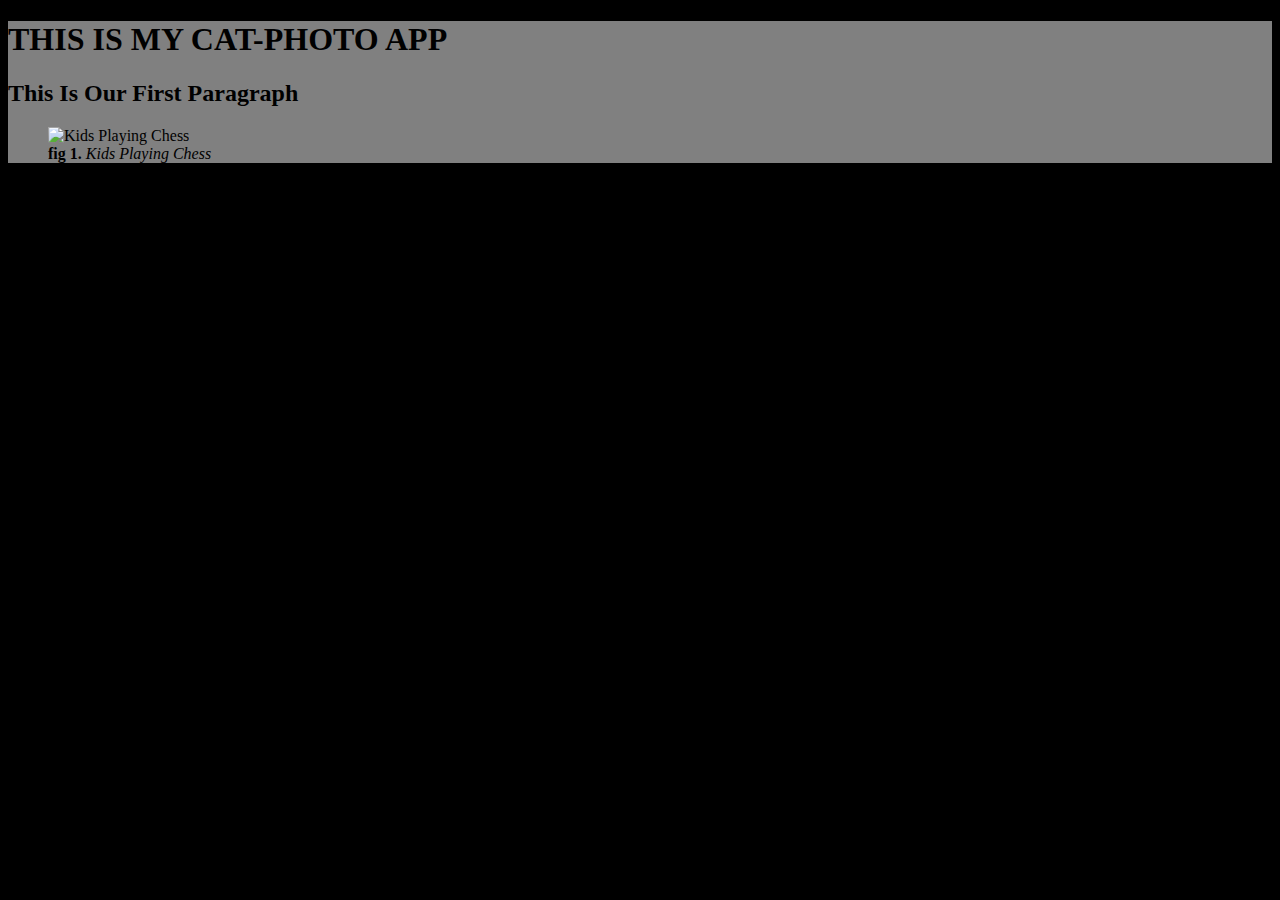
==== LearningHTML-CSS/miniProjects/CatPhotoApp/index.html @ cf88f878 "Adding Image to the main page" ====
<!DOCTYPE html>
<head style="background-color: brown;">
    <main>
    <title>
Cats APP
    </title>
</main>
</head>

<body style="background-color:black;">
<section style="background-color:gray; color: black;">
    <div>
    <h1>THIS IS MY CAT-PHOTO APP</h1>
    <p>
        <h2>This Is Our First Paragraph</h2>
        <figure>
        <img src="C:\Users\admin\Pictures\2023-03\wx_camera_1678776292919.jpg" alt="Kids Playing Chess" width="150">
        <figcaption><b>fig 1.</b> <i>Kids Playing Chess</i></figcaption>
        </figure>
    </p>
    </div>

</section>
</body>
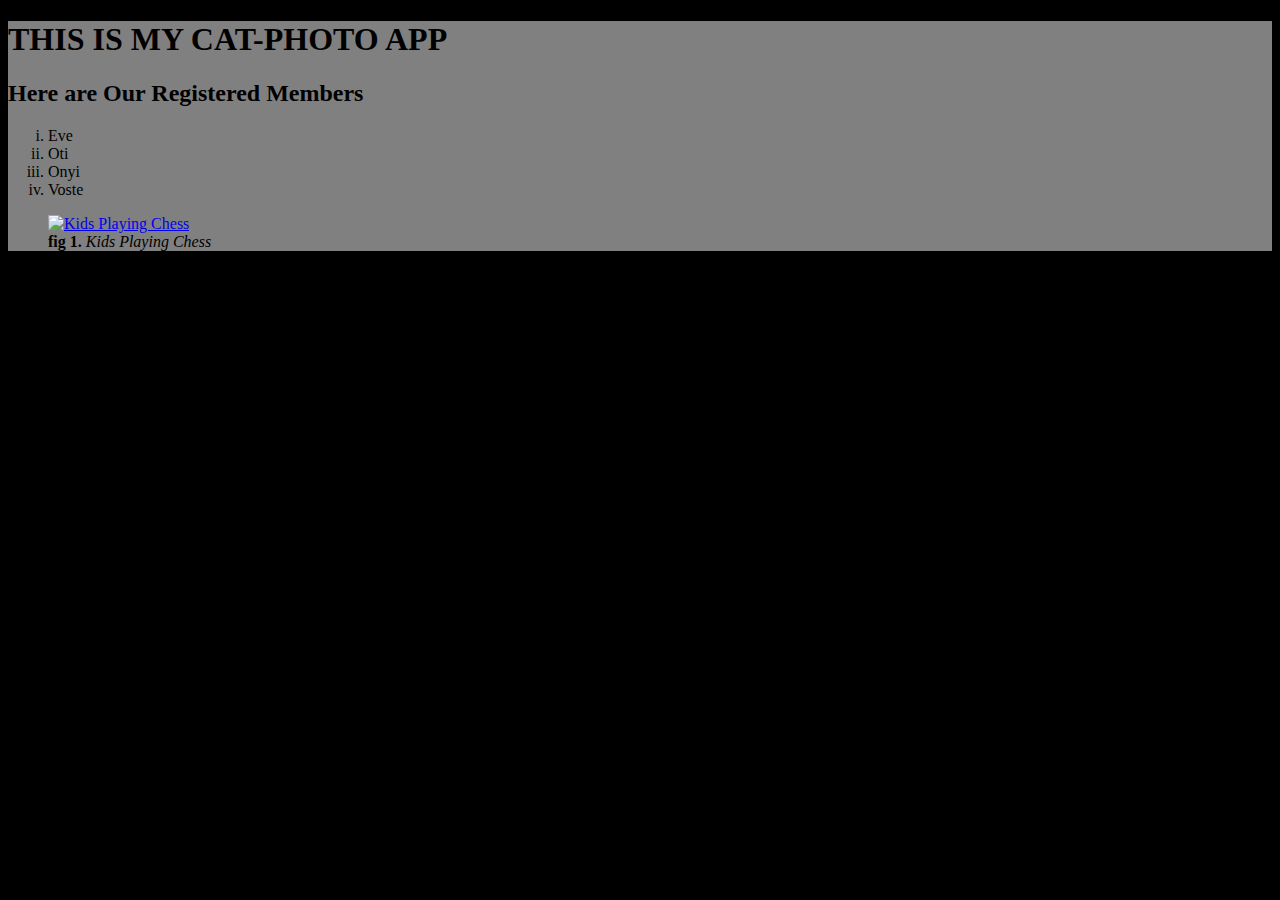
==== commit ef962d89: "Adding Ordered List of type 'i'" ====
--- a/LearningHTML-CSS/miniProjects/CatPhotoApp/index.html
+++ b/LearningHTML-CSS/miniProjects/CatPhotoApp/index.html
@@ -12,9 +12,16 @@
     <div>
     <h1>THIS IS MY CAT-PHOTO APP</h1>
     <p>
-        <h2>This Is Our First Paragraph</h2>
+        <h2>Here are Our Registered Members</h2>
+        <ol type="i" >
+            <li>Eve</li>
+            <li>Oti</li>
+            <li>Onyi</li>
+            <li>Voste</li>
+
+        </ol>
         <figure>
-        <img src="C:\Users\admin\Pictures\2023-03\wx_camera_1678776292919.jpg" alt="Kids Playing Chess" width="150">
+       <a href="C:\Users\admin\Pictures\2023-03\wx_camera_1678776292919.jpg" target="_blank" title="Chessers"><img src="C:\Users\admin\Pictures\2023-03\wx_camera_1678776292919.jpg" alt="Kids Playing Chess" width="150"></a>
         <figcaption><b>fig 1.</b> <i>Kids Playing Chess</i></figcaption>
         </figure>
     </p>
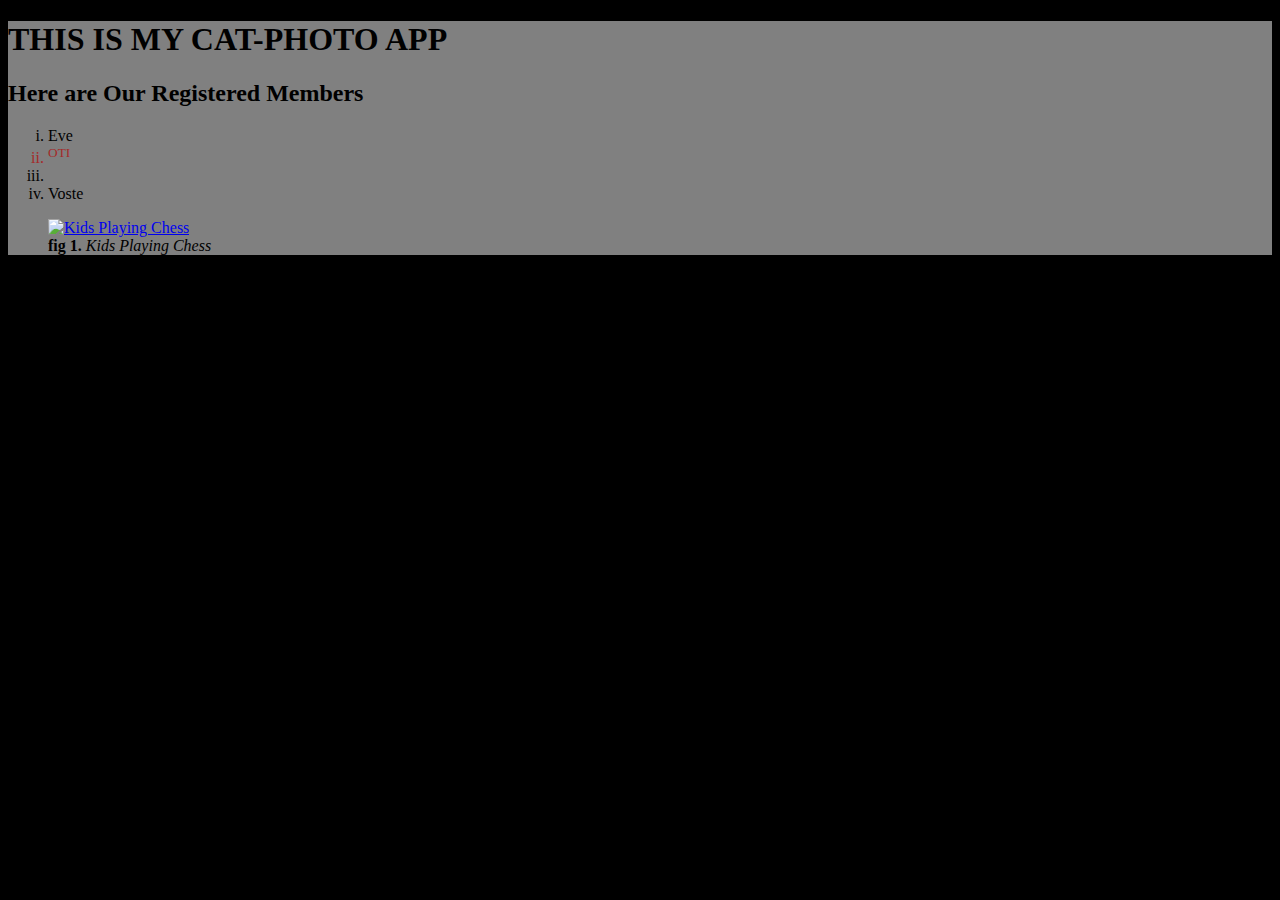
==== commit 8a02e168: "Add index file" ====
--- a/LearningHTML-CSS/miniProjects/CatPhotoApp/index.html
+++ b/LearningHTML-CSS/miniProjects/CatPhotoApp/index.html
@@ -9,14 +9,14 @@
 
 <body style="background-color:black;">
 <section style="background-color:gray; color: black;">
-    <div>
+    <div style="position: relative;">
     <h1>THIS IS MY CAT-PHOTO APP</h1>
     <p>
         <h2>Here are Our Registered Members</h2>
         <ol type="i" >
             <li>Eve</li>
-            <li>Oti</li>
-            <li>Onyi</li>
+            <li style="color: brown;"><sup>OTI</sup></li>
+            <li><Onyi</li>
             <li>Voste</li>
 
         </ol>
@@ -25,7 +25,17 @@
         <figcaption><b>fig 1.</b> <i>Kids Playing Chess</i></figcaption>
         </figure>
     </p>
+
+    <form action="">
+        
+        <datalist>
+            <input type="text" name="firstName" placeholder="Your First Name">
+
+        </datalist>
+    </form>
     </div>
+
+    
 
 </section>
 </body>